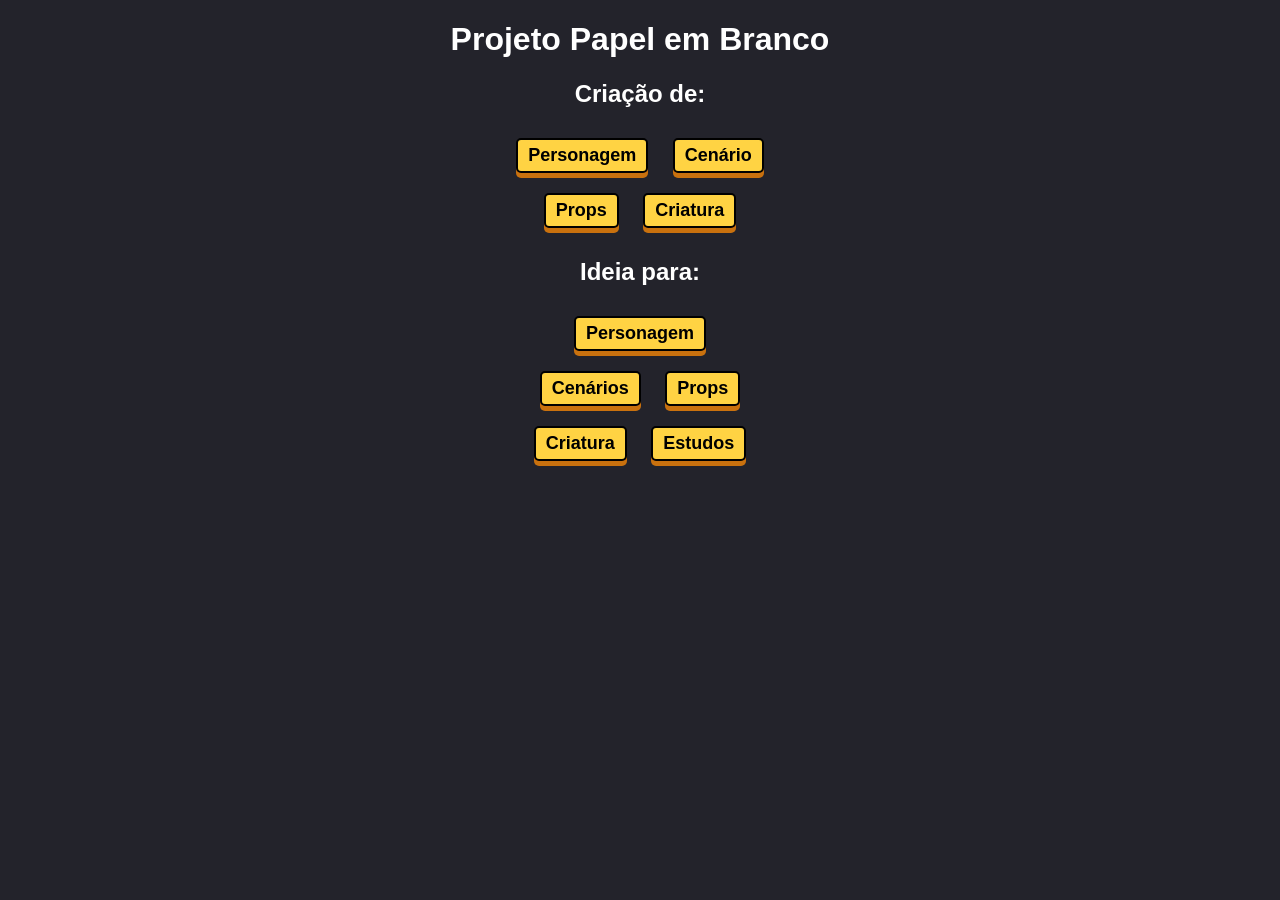
==== projeto-papel-em-branco/index.html @ 1eea589a "commit inicial" ====
<!DOCTYPE html>
<html lang="pt-br">
<head>
    <meta charset="UTF-8">
    <meta name="viewport" content="width=device-width, initial-scale=1.0">
    <title>Projeto Papel em Branco</title>
    <link rel="stylesheet" href="style.css">
</head>
<body>
    <h1>Projeto Papel em Branco</h1>
    <h2>Criação de:</h2>
    <a href="criacao/personagem.html"><button>Personagem</button></a>
    <a href="criacao/cenario.html"><button>Cenário</button></a>
    <br>
    <a href="criacao/props.html"><button>Props</button></a>
    <a href="criacao/criatura.html"><button>Criatura</button></a>
    
    <h2>Ideia para:</h2>
    <a href="ideias/personagem.html"><button>Personagem</button></a>
    <br>
    <a href="ideias/cenarios.html"><button>Cenários</button></a>
    <a href="ideias/props.html"><button>Props</button></a>
    <br>
    <a href="ideias/criaturas.html"><button>Criatura</button></a>
    <a href="ideias/estudos.html"><button>Estudos</button></a>
 
</body>
</html>
---- projeto-papel-em-branco/style.css ----
body {
    background-color: rgb(35, 35, 43);
    color: white;
    font-family: Arial, Helvetica, sans-serif;
    text-align: center;
}

button {
    margin: 10px;
    color: rgb(0, 0, 0);
    border: 2px solid;
    outline: none;
    border-color: #000000;
    background-color: rgb(255, 211, 67);
    padding: 5px 10px;
    border-radius: 5px;
    font-size: 18px;
    font-weight: 900;
    transition: all ease 0.1s;
    box-shadow: 0px 5px 0px 0px #c9710e;
}

button:hover {
    transform: translateY(-5px);
    background-color: rgb(255, 237, 179);
    box-shadow: 0px 10px 0px 0px #f7b365;
}

button:active{
    transform: translateY(5px);
    box-shadow: 0px 0px 0px 0px #fff;
}
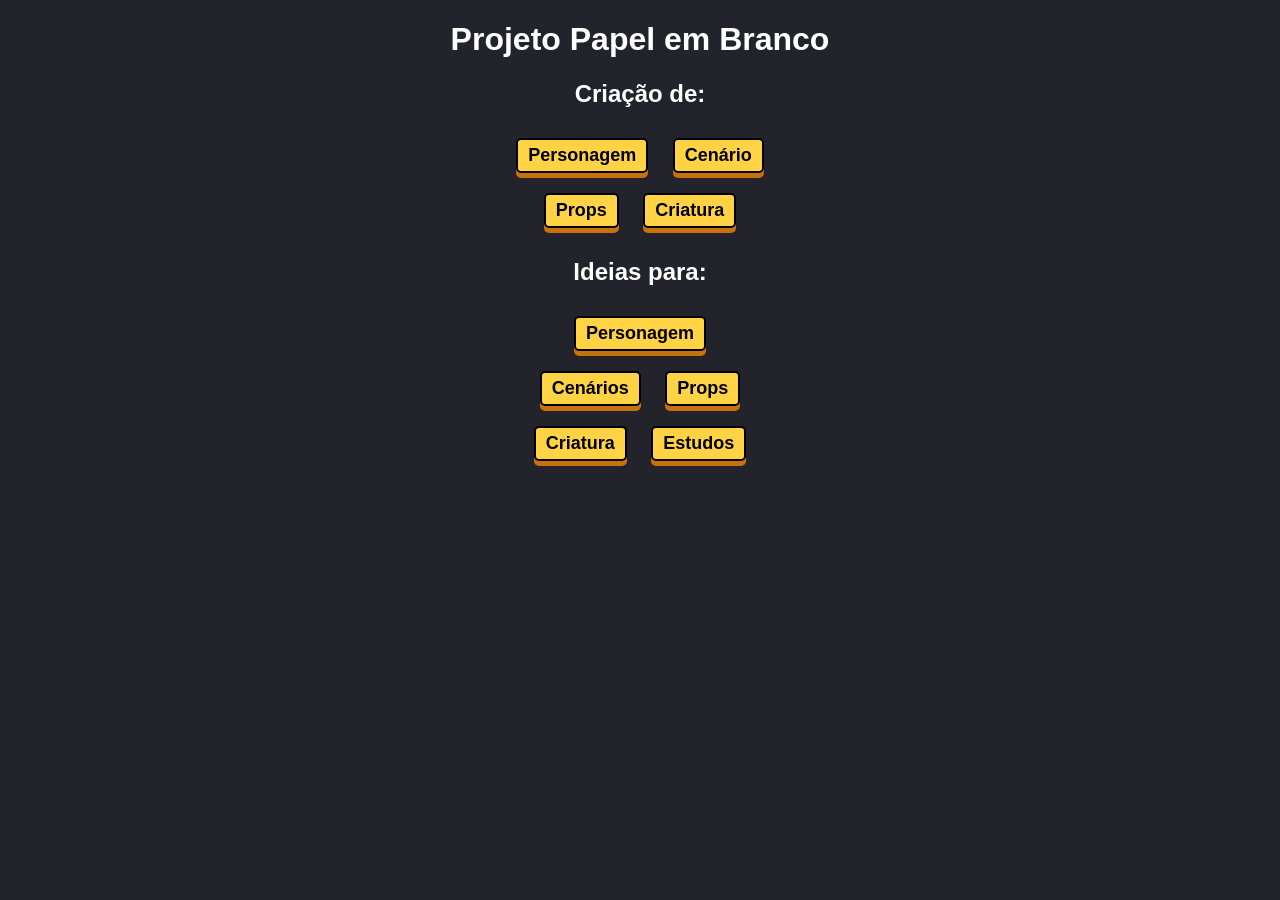
==== commit 834cef57: "Add files via upload" ====
--- a/projeto-papel-em-branco/index.html
+++ b/projeto-papel-em-branco/index.html
@@ -15,7 +15,7 @@
     <a href="criacao/props.html"><button>Props</button></a>
     <a href="criacao/criatura.html"><button>Criatura</button></a>
     
-    <h2>Ideia para:</h2>
+    <h2>Ideias para:</h2>
     <a href="ideias/personagem.html"><button>Personagem</button></a>
     <br>
     <a href="ideias/cenarios.html"><button>Cenários</button></a>
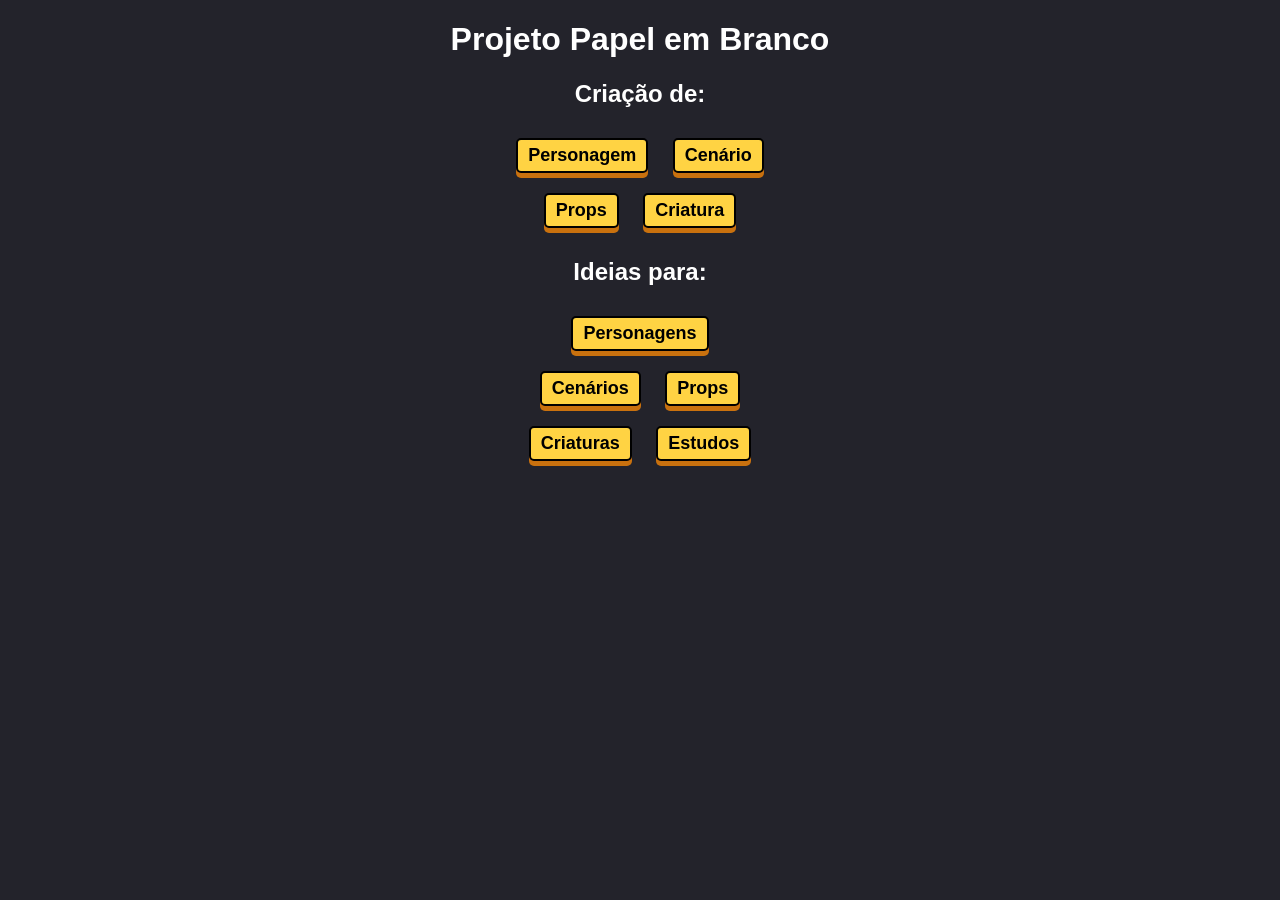
==== commit 4beb0af2: "Add files via upload" ====
--- a/projeto-papel-em-branco/index.html
+++ b/projeto-papel-em-branco/index.html
@@ -16,12 +16,12 @@
     <a href="criacao/criatura.html"><button>Criatura</button></a>
     
     <h2>Ideias para:</h2>
-    <a href="ideias/personagem.html"><button>Personagem</button></a>
+    <a href="ideias/personagem.html"><button>Personagens</button></a>
     <br>
     <a href="ideias/cenarios.html"><button>Cenários</button></a>
     <a href="ideias/props.html"><button>Props</button></a>
     <br>
-    <a href="ideias/criaturas.html"><button>Criatura</button></a>
+    <a href="ideias/criaturas.html"><button>Criaturas</button></a>
     <a href="ideias/estudos.html"><button>Estudos</button></a>
  
 </body>
